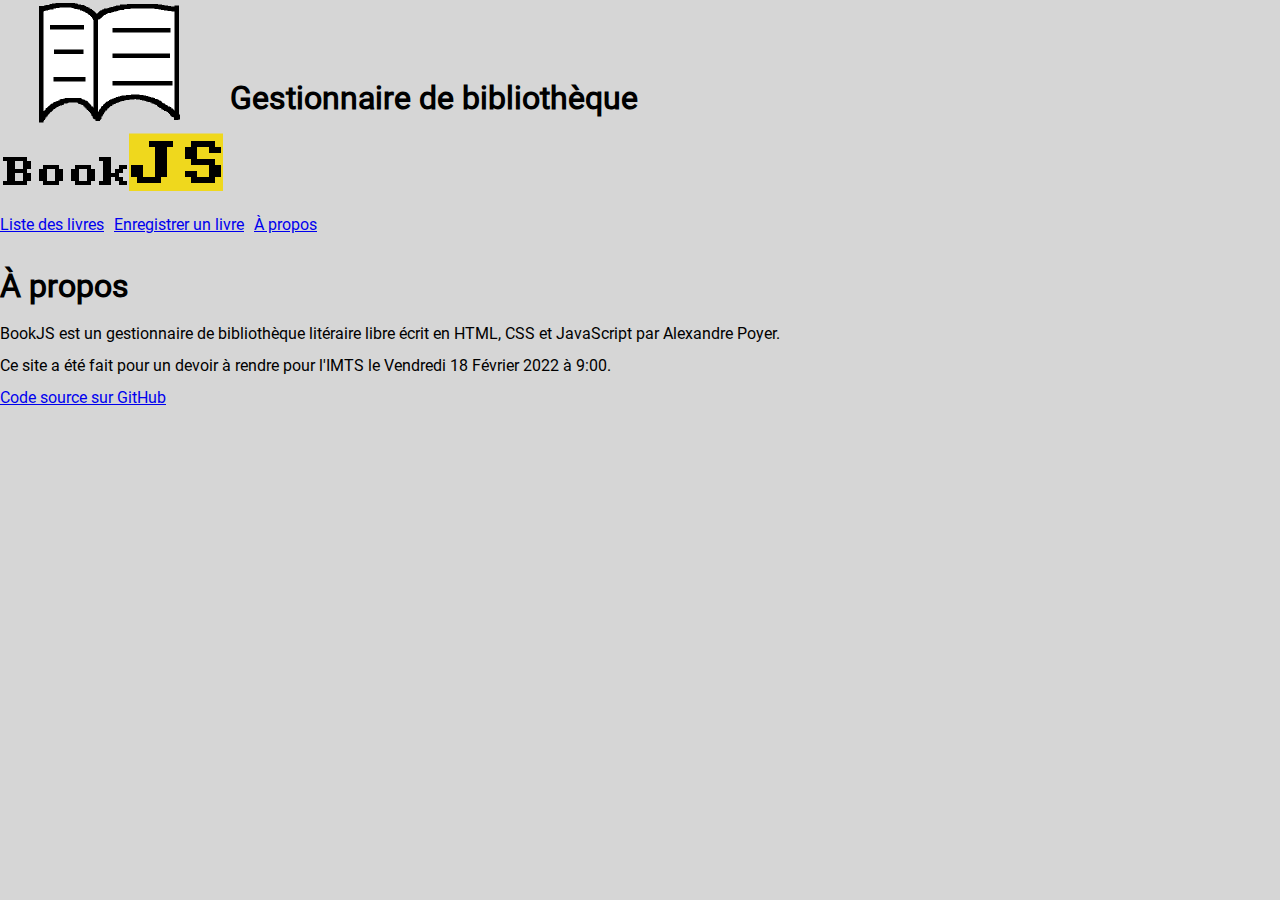
==== about.html @ 1b391778 "Initial commit" ====
<!DOCTYPE html>
<html lang="en">
<head>
    <meta charset="UTF-8">
    <meta http-equiv="X-UA-Compatible" content="IE=edge">
    <meta name="viewport" content="width=device-width, initial-scale=1.0">
    <link rel="stylesheet" href="style.css">
    <title>BookJS</title>
</head>
<body>
    <header>
        <div class="top-bar">
            <img class="logo" src="assets/logo.png" alt="Logo du site" />
            <h1>Gestionnaire de bibliothèque</h1>
        </div>
        <ul>
            <li><a href="index.html">Liste des livres</a></li>
            <li><a href="write.html">Enregistrer un livre</a></li>
            <li><a href="#">À propos</a></li>
        </ul>
    </header>
    <main>
        <h1>À propos</h1>
        <p>BookJS est un gestionnaire de bibliothèque litéraire libre écrit en HTML, CSS et JavaScript par Alexandre Poyer.</p>
        <p>Ce site a été fait pour un devoir à rendre pour l'IMTS le Vendredi 18 Février 2022 à 9:00.</p>
        <a href="https://github.com/djalexkidd/BookJS">Code source sur GitHub</a>
    </main>
</body>
</html>
---- style.css ----
* {
    box-sizing: border-box;
    margin: 0;
    padding: 0;
}

/* Importation de la police */
@font-face {
    font-family: "Roboto";
    src: url("assets/Roboto.ttf") format("truetype");
}   

body {
    background-color: rgb(214, 214, 214);
    font-family: "Roboto";
}

/* HEADER */

/* Logo du site */
.logo {
    height: 195px;
}

/* Pour centrer verticalement le titre du site */
.top-bar {
    display: flex;
}

h1 {
    align-self: center;
}

/* Barre de navigation */
ul {
    display: inline-flex;
    list-style-type: none;
    margin-bottom: 20px;
    margin-top: 20px;
}

/* Espacement des liens */
ul li {
    margin-right: 10px;
}

/* CONTENU DE LA PAGE (main) */

main {
    line-height: 2;
}

form.form-entry {
    display: table;
}

div.form-entry {
    display: table-row;
}

label, input {
    display: table-cell;
    margin-bottom: 10px;
}

label {
    padding-right: 10px;
}

button {
    color: white;
    padding: 16px 32px;
    text-align: center;
    text-decoration: none;
    display: inline-block;
    font-size: 16px;
    margin: 4px 2px;
    transition-duration: 0.4s;
    cursor: pointer;
    border-radius: 50px;
}

.button-send {
    background-color: #4CAF50;
    border: solid 2px white;
}
  
.button-send:hover {
    background-color: white;
    color: black;
    border: solid 2px #4CAF50;
}

.button-erase {
    background-color: #f44336;
    border: solid 2px white;
}
  
.button-erase:hover {
    background-color: white;
    color: black;
    border: solid 2px #f44336;
}

.hidden {
    display: none;
}
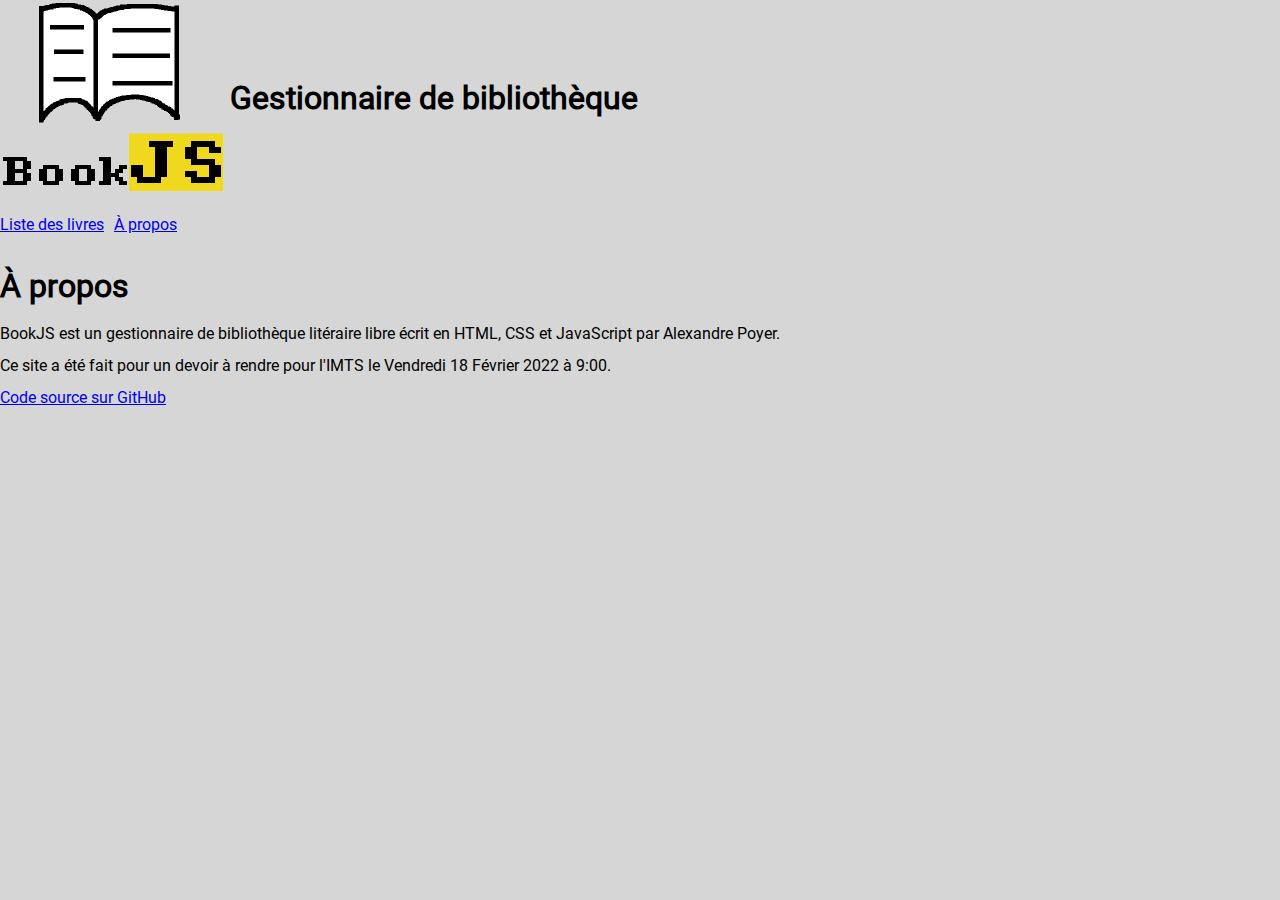
==== commit 339c076e: "OMG IT WORKS !" ====
--- a/about.html
+++ b/about.html
@@ -13,9 +13,8 @@
             <img class="logo" src="assets/logo.png" alt="Logo du site" />
             <h1>Gestionnaire de bibliothèque</h1>
         </div>
-        <ul>
+        <ul class="navbar">
             <li><a href="index.html">Liste des livres</a></li>
-            <li><a href="write.html">Enregistrer un livre</a></li>
             <li><a href="#">À propos</a></li>
         </ul>
     </header>
--- a/style.css
+++ b/style.css
@@ -32,7 +32,7 @@
 }
 
 /* Barre de navigation */
-ul {
+.navbar {
     display: inline-flex;
     list-style-type: none;
     margin-bottom: 20px;
@@ -40,7 +40,7 @@
 }
 
 /* Espacement des liens */
-ul li {
+.navbar li {
     margin-right: 10px;
 }
 
@@ -104,4 +104,25 @@
 
 .hidden {
     display: none;
+}
+
+.trash {
+    border: none;
+    background: none;
+    padding: 0;
+    float: right;
+}
+
+.list-items {
+    background-color: white;
+}
+
+.list-items li {
+    border: solid 2px;
+}
+
+@media (max-width:767px) {
+    .logo {
+        height: 98px;
+    }
 }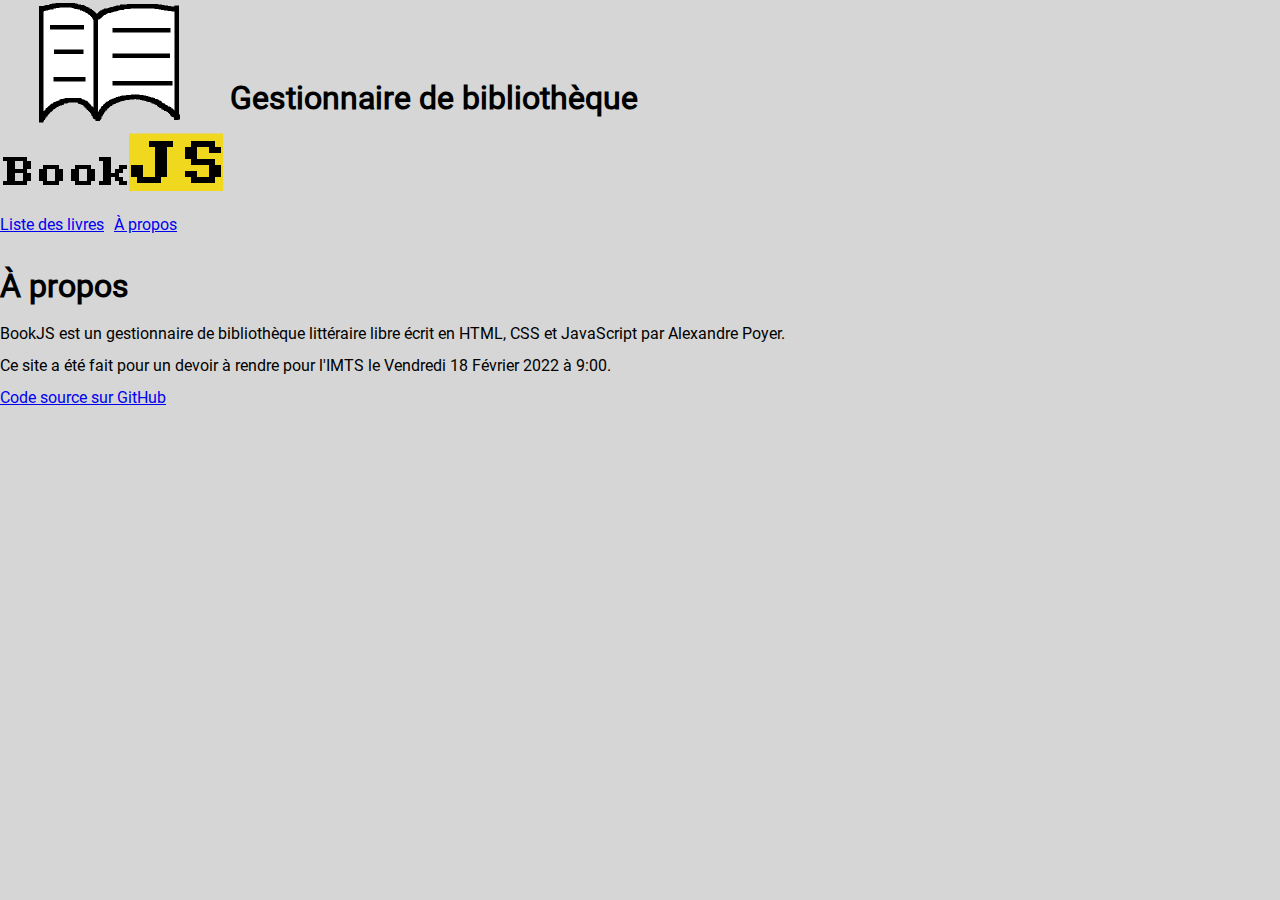
==== commit c4f393ed: "less bloat" ====
--- a/about.html
+++ b/about.html
@@ -20,7 +20,7 @@
     </header>
     <main>
         <h1>À propos</h1>
-        <p>BookJS est un gestionnaire de bibliothèque litéraire libre écrit en HTML, CSS et JavaScript par Alexandre Poyer.</p>
+        <p>BookJS est un gestionnaire de bibliothèque littéraire libre écrit en HTML, CSS et JavaScript par Alexandre Poyer.</p>
         <p>Ce site a été fait pour un devoir à rendre pour l'IMTS le Vendredi 18 Février 2022 à 9:00.</p>
         <a href="https://github.com/djalexkidd/BookJS">Code source sur GitHub</a>
     </main>
--- a/style.css
+++ b/style.css
@@ -106,7 +106,7 @@
     display: none;
 }
 
-.trash {
+.trash, .edit {
     border: none;
     background: none;
     padding: 0;
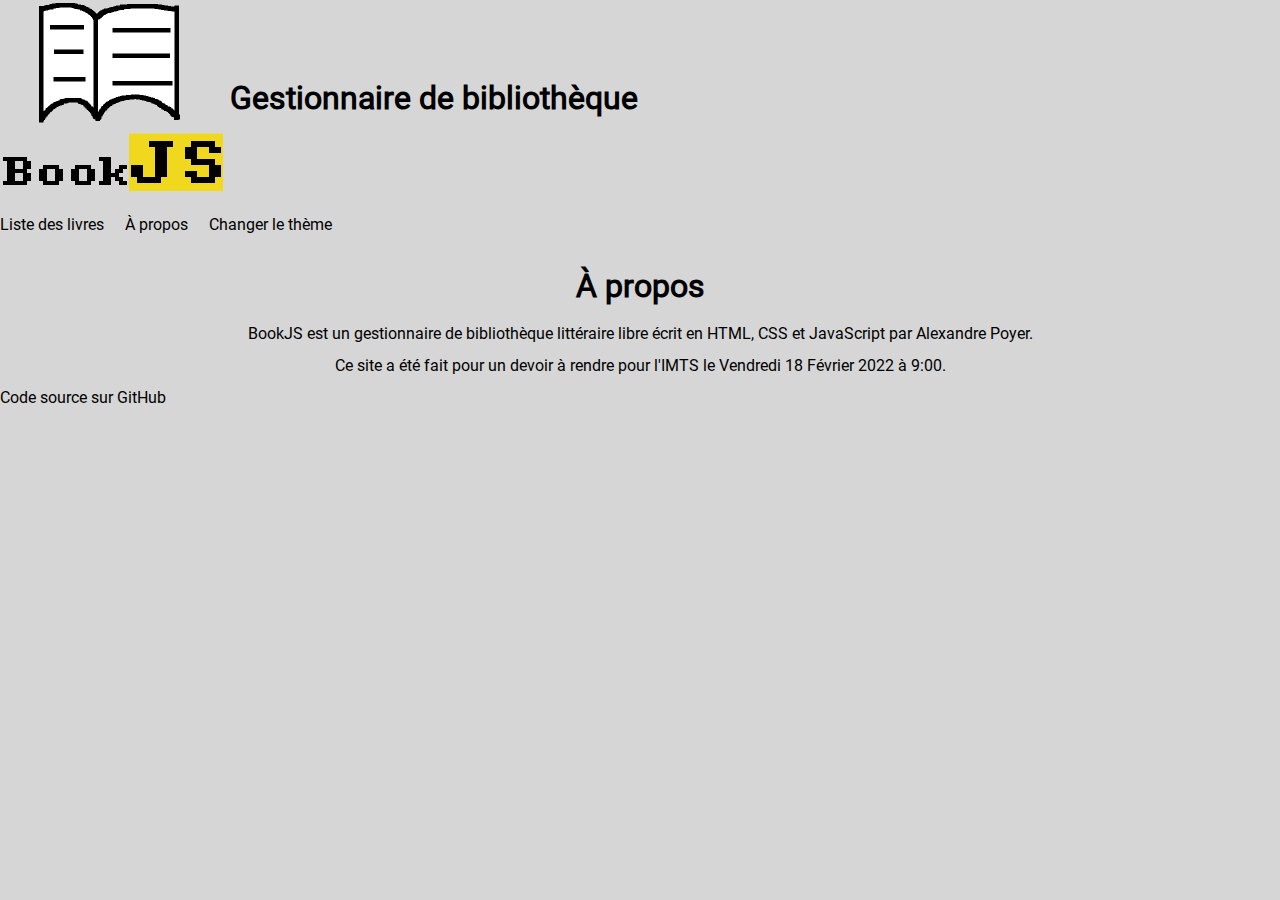
==== commit 22aeb9a4: "Ajout du thème sombre" ====
--- a/about.html
+++ b/about.html
@@ -5,6 +5,7 @@
     <meta http-equiv="X-UA-Compatible" content="IE=edge">
     <meta name="viewport" content="width=device-width, initial-scale=1.0">
     <link rel="stylesheet" href="style.css">
+    <link rel="icon" href="assets/favicon.png" />
     <title>BookJS</title>
 </head>
 <body>
@@ -16,13 +17,16 @@
         <ul class="navbar">
             <li><a href="index.html">Liste des livres</a></li>
             <li><a href="#">À propos</a></li>
+            <li><a href="#" class="themeSwitch">Changer le thème</a></li>
         </ul>
     </header>
     <main>
         <h1>À propos</h1>
         <p>BookJS est un gestionnaire de bibliothèque littéraire libre écrit en HTML, CSS et JavaScript par Alexandre Poyer.</p>
         <p>Ce site a été fait pour un devoir à rendre pour l'IMTS le Vendredi 18 Février 2022 à 9:00.</p>
-        <a href="https://github.com/djalexkidd/BookJS">Code source sur GitHub</a>
+        <a href="https://github.com/djalexkidd/BookJS" target="_blank">Code source sur GitHub</a>
     </main>
+
+    <script src="./themes.js"></script>
 </body>
 </html>--- a/style.css
+++ b/style.css
@@ -29,6 +29,7 @@
 
 h1 {
     align-self: center;
+    text-align: center;
 }
 
 /* Barre de navigation */
@@ -41,7 +42,17 @@
 
 /* Espacement des liens */
 .navbar li {
-    margin-right: 10px;
+    margin-right: 21px;
+}
+
+/* Désactive le soulignement des boutons */
+a {
+    text-decoration: none;
+    color: #000;
+}
+
+a:hover {
+    color: #0000ff;
 }
 
 /* CONTENU DE LA PAGE (main) */
@@ -52,6 +63,8 @@
 
 form.form-entry {
     display: table;
+    margin-left:auto;
+    margin-right:auto;
 }
 
 div.form-entry {
@@ -106,6 +119,7 @@
     display: none;
 }
 
+/* Boutons supprimer et modifier */
 .trash, .edit {
     border: none;
     background: none;
@@ -121,8 +135,18 @@
     border: solid 2px;
 }
 
+p {
+    text-align: center;
+}
+
+/* Réduit le logo pour les mobiles */
 @media (max-width:767px) {
     .logo {
         height: 98px;
     }
+}
+
+.darkmode {
+    color: white;
+    background-color: rgb(41, 41, 41);
 }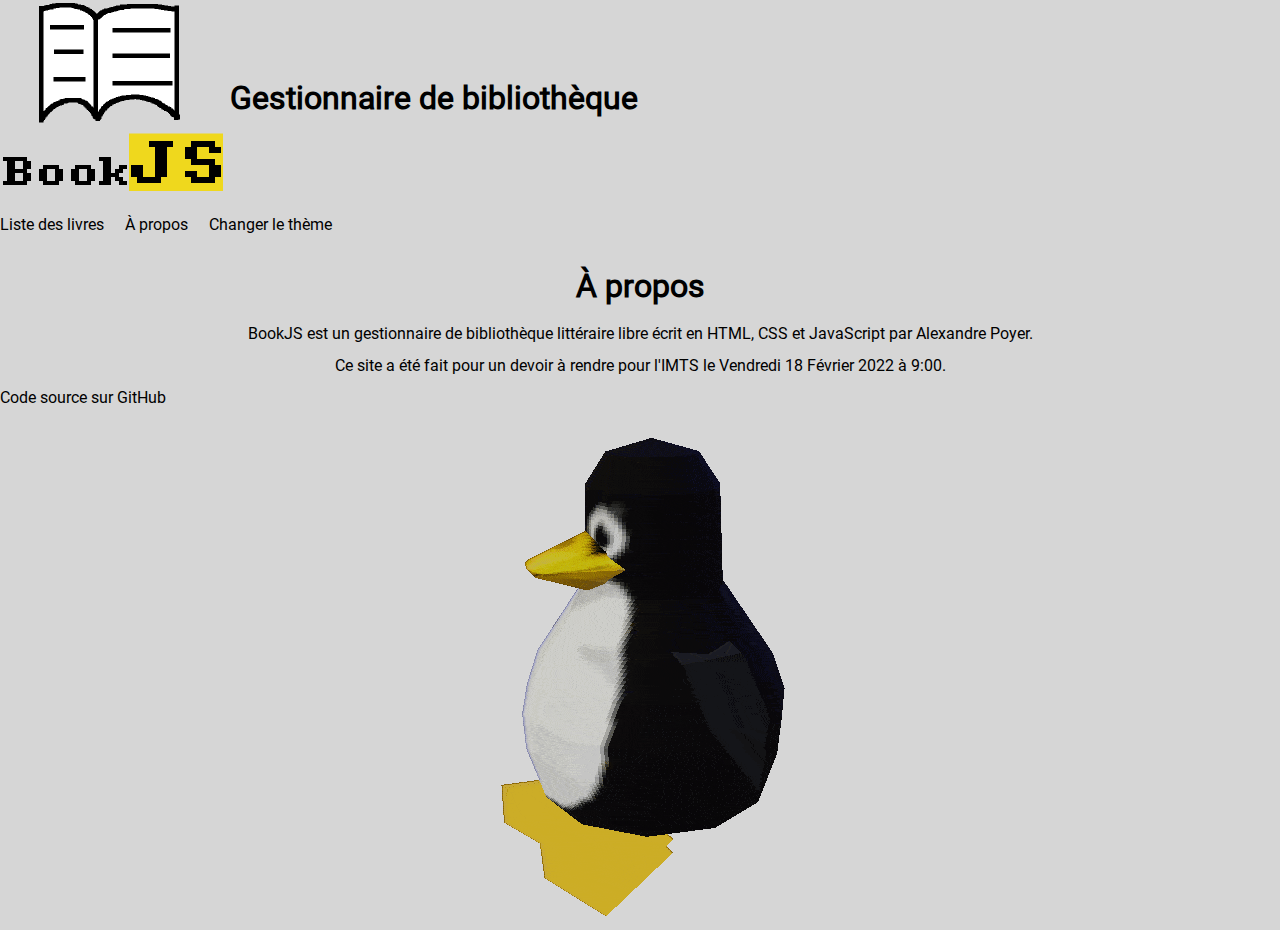
==== commit c54c1043: "Tux dans about.html et documentation" ====
--- a/about.html
+++ b/about.html
@@ -27,6 +27,8 @@
         <a href="https://github.com/djalexkidd/BookJS" target="_blank">Code source sur GitHub</a>
     </main>
 
+    <img class="tux" src="assets/tux.gif" alt="Tux" />
+
     <script src="./themes.js"></script>
 </body>
 </html>--- a/style.css
+++ b/style.css
@@ -104,12 +104,12 @@
     border: solid 2px #4CAF50;
 }
 
-.button-erase {
+.button-erase, .button-eraseall {
     background-color: #f44336;
     border: solid 2px white;
 }
   
-.button-erase:hover {
+.button-erase:hover, .button-eraseall:hover {
     background-color: white;
     color: black;
     border: solid 2px #f44336;
@@ -149,4 +149,14 @@
 .darkmode {
     color: white;
     background-color: rgb(41, 41, 41);
+}
+
+.darkmode-img {
+    background-color: rgb(148, 148, 148);
+}
+
+.tux {
+    position: relative;
+    left: 50%;
+    transform: translate(-50%);
 }